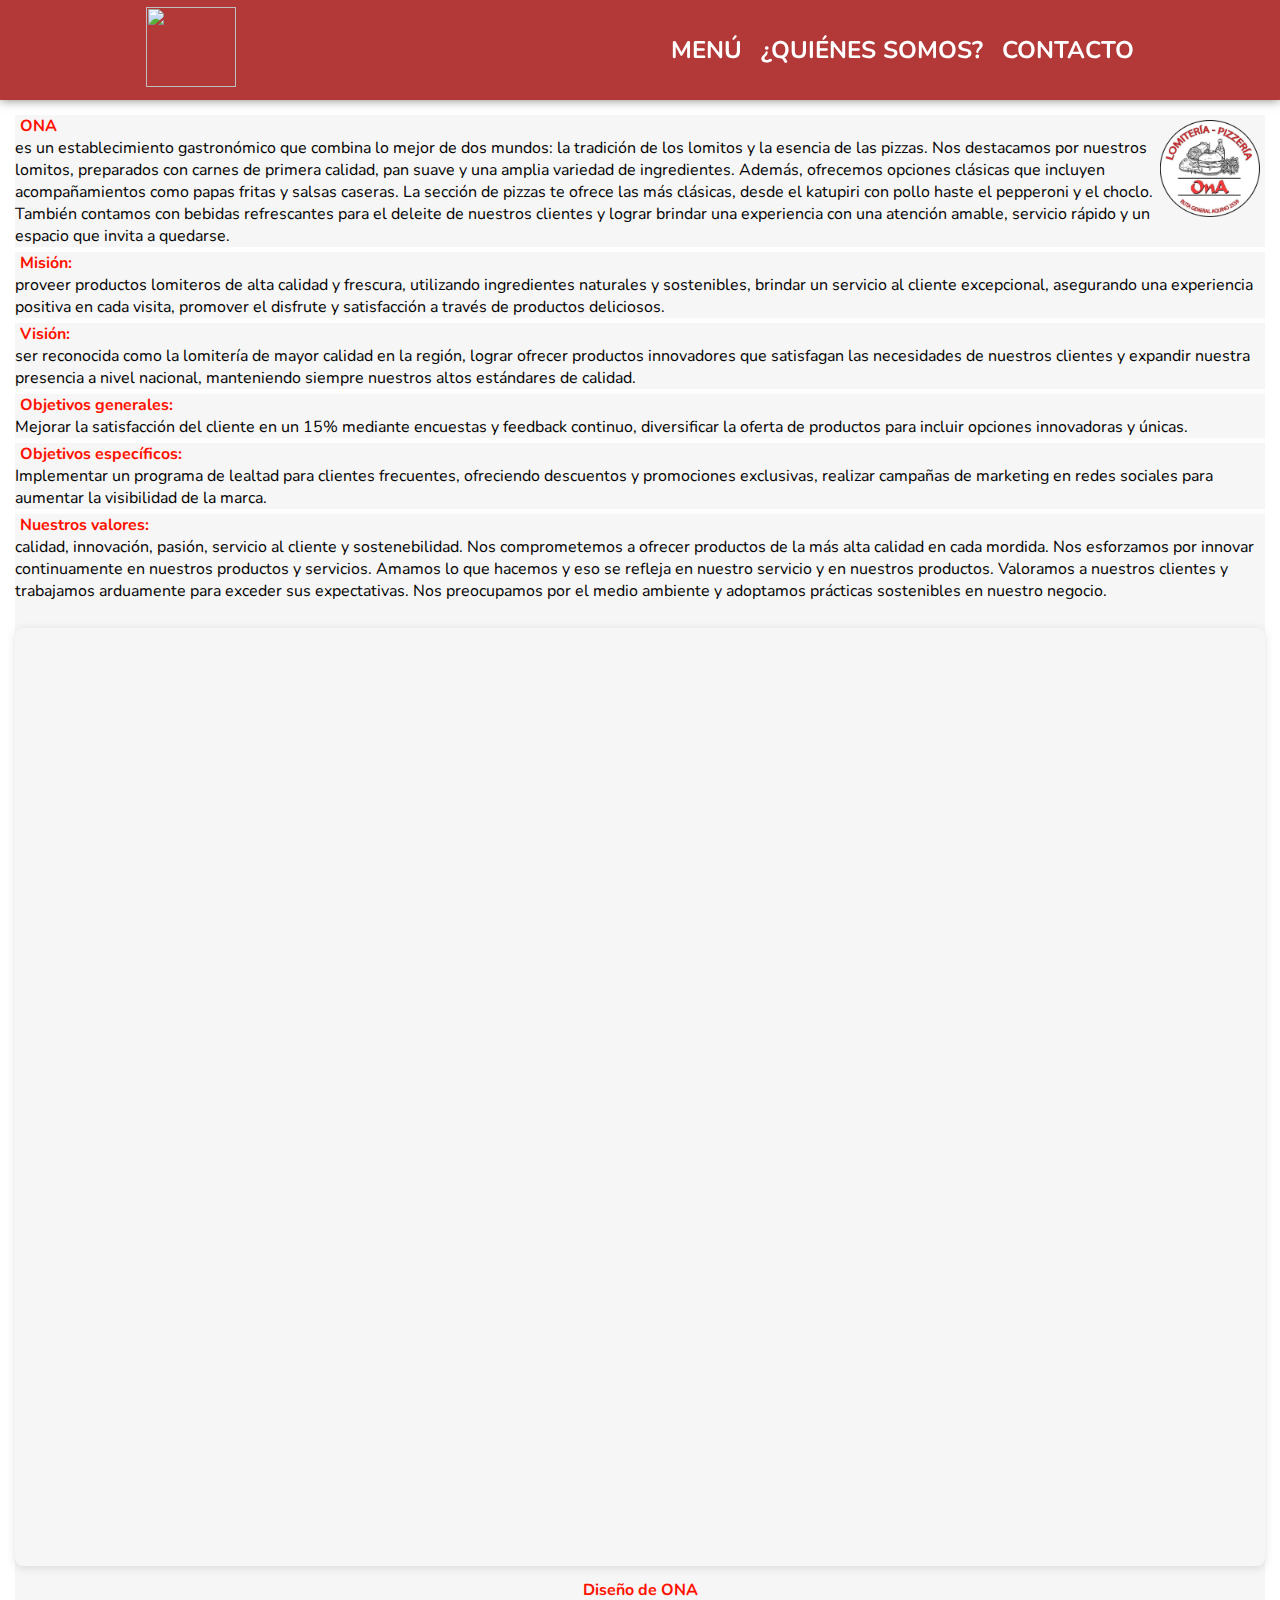
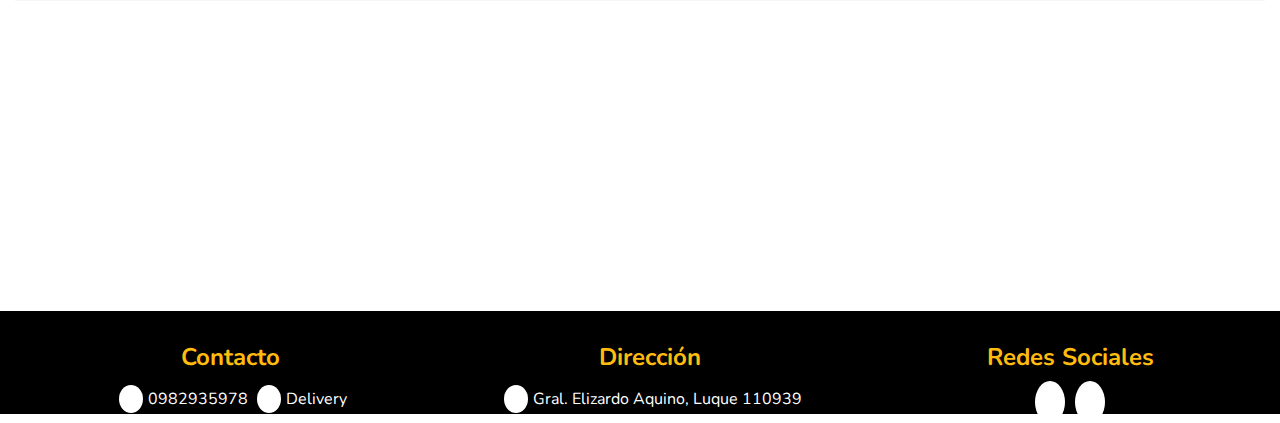
==== quienes.html @ 5700b8a3 "Add files via upload" ====
<!DOCTYPE html>
<html lang="es">
<head>
    <meta charset="UTF-8">
    <meta name="viewport" content="width=device-width, initial-scale=1.0">
    <title>Lomitería ONA</title>
    <link rel="stylesheet" href="css/quienes.css">
    <link rel="stylesheet" href="https://cdnjs.cloudflare.com/ajax/libs/font-awesome/6.6.0/css/all.min.css" integrity="sha512-Kc323vGBEqzTmouAECnVceyQqyqdsSiqLQISBL29aUW4U/M7pSPA/gEUZQqv1cwx4OnYxTxve5UMg5GT6L4JJg==" crossorigin="anonymous" referrerpolicy="no-referrer" /> 
</head>
<body>
    <div id="cuerpo_inicio">
        <header>
            <!--Contenedor del nav-->
            <div class="nav container">
                <!--LOGO DEL NAV--> 
                <div class="logo">
                    <a href="index.html"><img src="img/ONA1.PNG"></a>
                </div>
                <!--Apartado del sitio-->
                    <ul class="navbar">
                        <li><a href="menu.html"><span>Menú</span></a></li>
                        <li><a href="quienes.html"><span>¿Quiénes Somos?</span></a></li>
                        <li><a href="contacto.html"><span>Contacto</span></a></li>
                    </ul>   
            </div>
        </header>
        <!--Contenido principal-->
        <main>
            
            <img src="img/ONA1.png" alt="Logo ONA" class="nosotros">
                <h2 style="text-align: left; font-size: medium; margin-left: 45px; margin-right: 45px;"><h4>ONA</h4> es un establecimiento gastronómico que combina lo mejor de dos mundos: la tradición de los lomitos y la esencia de las pizzas.
                Nos destacamos por nuestros lomitos, preparados con carnes de primera calidad, pan suave y una amplia variedad de ingredientes. Además, ofrecemos opciones clásicas que incluyen acompañamientos como papas fritas y salsas caseras.
                La sección de pizzas te ofrece las más clásicas, desde el katupiri con pollo haste el pepperoni y el choclo. 
                También contamos con bebidas refrescantes para el deleite de nuestros clientes y lograr brindar una experiencia con una atención amable, servicio rápido y un espacio que invita a quedarse.
                </h2>
            
                <hr>
                
                <h2 style="text-align: left; font-size: medium;"><h4>Misión:</h4> proveer productos lomiteros de alta calidad y frescura, utilizando ingredientes naturales y sostenibles, brindar un servicio al cliente excepcional, asegurando una experiencia positiva en cada visita, promover el disfrute y satisfacción a través de productos deliciosos.</h2>
                
                <hr>
                
                <h2 style="text-align: left; font-size: medium;"><h4>Visión:</h4> ser reconocida como la lomitería de mayor calidad en la región, lograr ofrecer productos innovadores que satisfagan las necesidades de nuestros clientes y expandir nuestra presencia a nivel nacional, manteniendo siempre nuestros altos estándares de calidad.</h2>
                
                <hr>
                
                <h2 style="text-align: left; font-size: medium;"><h4>Objetivos generales:</h4> Mejorar la satisfacción del cliente en un 15% mediante encuestas y feedback continuo, diversificar la oferta de productos para incluir opciones innovadoras y únicas. </h2>
                
                <hr>
                
                <h2 style="text-align: left; font-size: medium;"><h4>Objetivos específicos:</h4> Implementar un programa de lealtad para clientes frecuentes, ofreciendo descuentos y promociones exclusivas, realizar campañas de marketing en redes sociales para aumentar la visibilidad de la marca. </h2>
                
                <hr>
                
                <h2 style="text-align: left; font-size: medium;"><h4>Nuestros valores:</h4> calidad, innovación, pasión, servicio al cliente y sostenebilidad. Nos comprometemos a ofrecer productos de la más alta calidad en cada mordida. Nos esforzamos por innovar continuamente en nuestros productos y servicios. Amamos lo que hacemos y eso se refleja en nuestro servicio y en nuestros productos. Valoramos a nuestros clientes y trabajamos arduamente para exceder sus expectativas. Nos preocupamos por el medio ambiente y adoptamos prácticas sostenibles en nuestro negocio.</h2>
                
                
                <div style="position: relative; width: 100%; height: 0; padding-top: 75.0000%;
                padding-bottom: 0; box-shadow: 0 2px 8px 0 rgba(63,69,81,0.16); margin-top: 1.6em; margin-bottom: 0.9em; overflow: hidden;
                border-radius: 8px; will-change: transform;">
                
                <iframe loading="lazy" style="position: absolute; width: 100%; height: 100%; top: 0; left: 0; border: none; padding: 0;margin: 0;"
                src="https://www.canva.com/design/DAGYNerc3gY/58AySmXmVfRnKXeQAOiOPQ/view?embed" allowfullscreen="allowfullscreen" allow="fullscreen">
                </iframe>
                </div>
                <div style="text-align: center;"><a href="https:&#x2F;&#x2F;www.canva.com&#x2F;design&#x2F;DAGYNerc3gY&#x2F;58AySmXmVfRnKXeQAOiOPQ&#x2F;view?utm_content=DAGYNerc3gY&amp;utm_campaign=designshare&amp;utm_medium=embeds&amp;utm_source=link" target="_blank" rel="noopener"><h4>Diseño de ONA</h4></a></div>
            
        
        </main>
        <!--Pie de página-->
        <footer>
            <section>
                <!--COLUMNA DE CONTACTO-->
                <div class="footer-etiqueta icons-redes-peque" >

                    <h2>Contacto</h2>

                    <a href="https:\\wa.me/0982935978" target="_blank" rel="no-referrer"><i class="fa-brands fa-whatsapp"></i></a>
                    <span>0982935978</span>
                       
                  
                    <a href="https://www.pedidosya.com.py/restaurantes/luque/lomiteria  -y-pizzeria-ona-d2fb38e6-145f-445e-babe-123aa5933e06-menu?search=ona%20lomiter%C3%ADa" target="_blank" rel="no-referrer"><i class="fa-solid fa-truck"></i></a>
                    <span>Delivery</span>
                    
                </div>
                <!--COLUMNA DE DIRECCIÓN-->
                <div class="footer-etiqueta icons-redes-peque">
                    <h2>Dirección</h2>    
                    <a href="https://www.google.com/maps/place/Lomiteria+Ona/@-25.2802623,-57.5311313,17z/data=!3m1!4b1!4m6!3m5!1s0x945daf6c53621399:0xc02be3d394149b68!8m2!3d-25.2802623!4d-57.5311313!16s%2Fg%2F11h022rngh?entry=ttu&g_ep=EgoyMDI0MTAyNy4wIKXMDSoASAFQAw%3D%3D" target="_blank" rel="no-referrer"><i class="fa-solid fa-map-location-dot"></i></a>
                    <span>Gral. Elizardo Aquino, Luque 110939</span>
                </div>
                <!--COLUMNA DE REDES SOCIALES-->
                <div class="footer-etiqueta icons-redes">
                    <h2>Redes Sociales</h2>    
                    <a href="https://www.facebook.com/LomiteriaONA/?locale=es_LA" target="_blank"><i class="fa-brands fa-facebook-f" rel="no-referrer"></i></a>
                    <a href="https://www.instagram.com/lomiteriaona?igsh=cjdvODZwMmY5bXk0" target="_blank" rel="no-referrer"><i class="fa-brands fa-instagram"></i></a>
                </div>  
            </section>
        </footer>
    </div>    
</body>
</html>
---- css/quienes.css ----
@import url('https://fonts.googleapis.com/css2?family=Nunito:ital,wght@0,200..1000;1,200..1000&display=swap');
*{
    font-family:'Nunito';
    margin:0;
    padding:0;
    scroll-padding-top: 1rem;
    scroll-behavior: smooth;
    list-style: none;
    text-decoration: none;
    box-sizing: border-box; 
}
body{
    padding-top:80px;
}
html::-webkit-scrollbar{
    width: 0.5rem;
    background: transparent;
}
html::-webkit-scrollbar-thumb{
    border-radius: 0.5rem;
    background: rgb(155, 155, 155);
}

header .logo img{
    width: 90px;
    height: 80px;
    transition: all 0.3s;
}

header .logo img:hover{
    transform: scale(1.1);
}

.cuerpo_inicio{
    display: grid;
    min-height: 100vh;
    grid-template-rows: auto 1fr auto;
}
.container{
    max-width: 1068px;
    margin-left: auto;
    margin-right: auto;
    max-height: 300px;
}

header{
    display: block;
    position:fixed;
    width:100%;
    top:0;
    left: 0;
    z-index: 100;
    background: rgb(179, 57, 57);
    box-shadow: 0 0 10px rgba(0,0,0,0.5);
}

.nav{
    display: flex;
    align-items: center;
    justify-content: space-between;
    padding: 20px 40px;
    height: 100px;
}

.navbar{
    display: flex;
    column-gap:1.2rem;
}
.navbar span{
    font-family: nunito;
    color:white;
    font-weight: bolder;
    font-size: 1.5rem;
}
header .navbar li:hover{
    transform: scale(1.1);
}
.navbar a{
    color: black;
    font-size:1rem;
    text-transform: uppercase;
    font-weight: 400;
}
header .navbar li span:hover{
    color:#ffbc0e;
}
.inicio .texto-inicio{
    display: flex;
    justify-content: space-around;
    align-items: center;
    position:relative;
    top:45px;
    padding:0 100px;
}

.inicio .texto-inicio img{
    aspect-ratio: 629/582;
    height: 350px;
    width:500px;
}

.inicio .texto-inicio h1{
    font-size:60px;
    position:relative;
    font-size:60px;
    top:-10px;
    left:10px;
}

.inicio .texto-inicio h1 span{
    margin-left:15px;
    color:red;
    font-family:mv boli;
    line-height: 22px;
    font-size:70px;
}

main p{
    width: 450px;
    text-align: justify;
    position:relative;
    left:150px;
    bottom:50px;
    line-height: 22px;
}
main .ordenar-boton{
    background: #fac031;
    position:relative;
    left:150px;
    bottom:30px;
    width: 170px;
    cursor:pointer;
    padding: 10px 25px;
}
main .ordenar-boton a{
    color:#fff;
    margin-right:5px;
    text-decoration:none;
}
main .ordenar-boton i{
    color:#fff;
    transition:0.3s;
}
main .ordenar-boton:hover i{
    transform:translateX(7px);
}
main{
    background: #f6f6f6;
    margin-top: 35px;
    margin-left: 15px;
    margin-right: 15px;
}

footer{
    width: 100%;
    padding: 30px 0 0 20px;
    background: #000;
    color:white;
    margin-top: 310px;
    
}
footer section{
    display: grid;
    grid-template-columns: 1fr 1fr 1fr;
    row-gap:100px;
}
footer section .footer-etiqueta p{
    color:white;
}
footer section .footer-etiqueta{
   text-align: center;
}
footer section .footer-etiqueta h2{
    margin-bottom:15px;
    color:#ffbc0e;
 }

/*ICONOS GRANDES DE REDES SOCIALES*/

footer section .icons-redes a{
    text-decoration: none;
    background: white;
    padding: 10px 15px;
    margin: 5px;
    border-radius: 50%;
}
footer section .icons-redes a i{
    font-size: 1.2rem;
    color:#000;
    opacity: 0.9;
    margin-bottom: 30px;
    justify-content: center;
}
footer section .icons-redes a:hover{
    background: #111;
    transition: 0.5s;
}
footer section .icons-redes a:hover i{
    color:white;
    transition: 0.5s;
}
/*ICONOS CHICOS DE REDES SOCIALES O LINKS*/
footer section .icons-redes-peque a{
    text-decoration: none;
    background: white;
    padding: 3px 12px;
    border-radius: 50%;  
    width: fit-content;
    height: fit-content; 
    margin:5px;
}
footer section .icons-redes-peque a i{
    font-size: 1rem;
    color:#000;
    opacity: 0.9;
    justify-content: center;
}
footer section .icons-redes-peque a:hover{
    background: #111;
    transition: 0.5s;
}
footer section .icons-redes-peque a:hover i{
    color:white;
    transition: 0.5s;
}

.nosotros {
    margin-top: 5px;
    margin-right: 5px;
    float: right;
    width: 100px;
    height: 97px;
}

hr {
    border: 0;
    height: 5px;
    width: 100%;
    background: #ffffffd2;
    
}

h2 {
    margin-left: 100px;
    margin-right: 100px;
    
}

h4 {
    color: rgb(255, 17, 0);
    margin-left:5px;
    margin-right:5px;
    
}
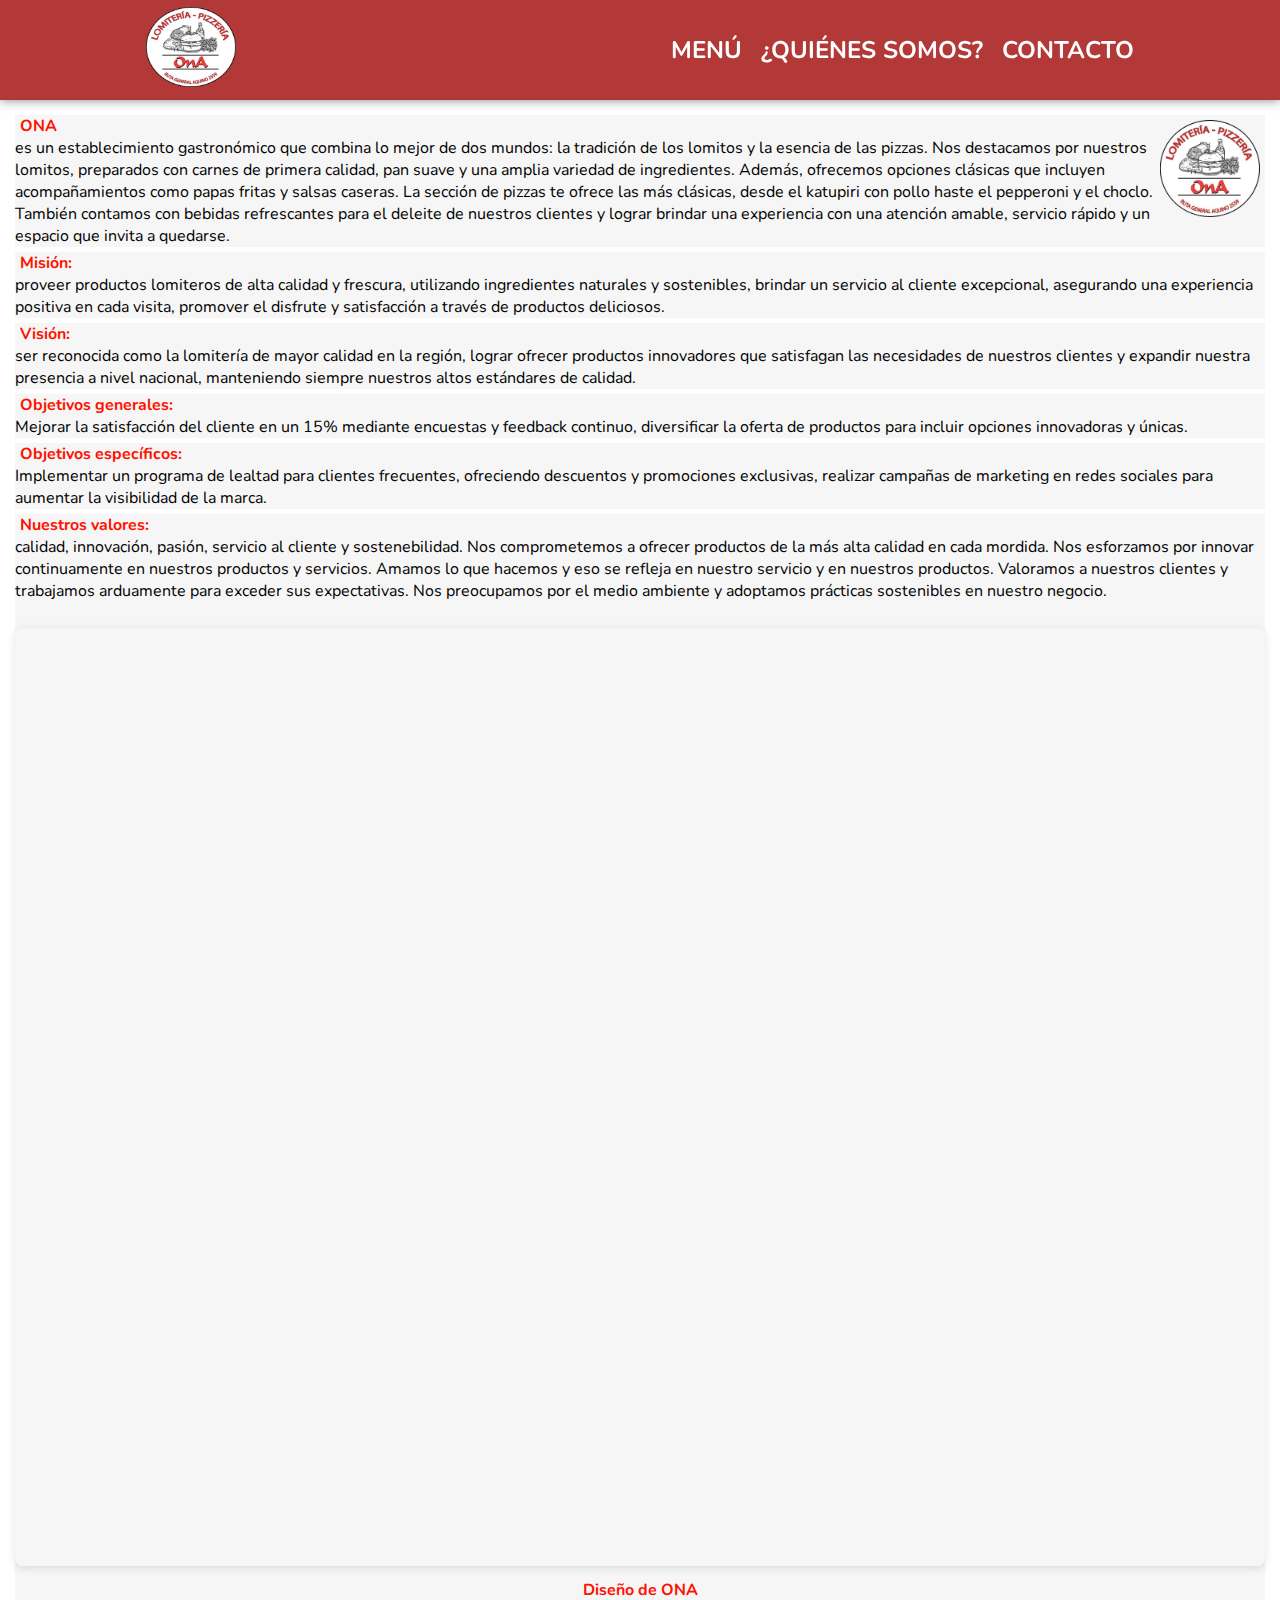
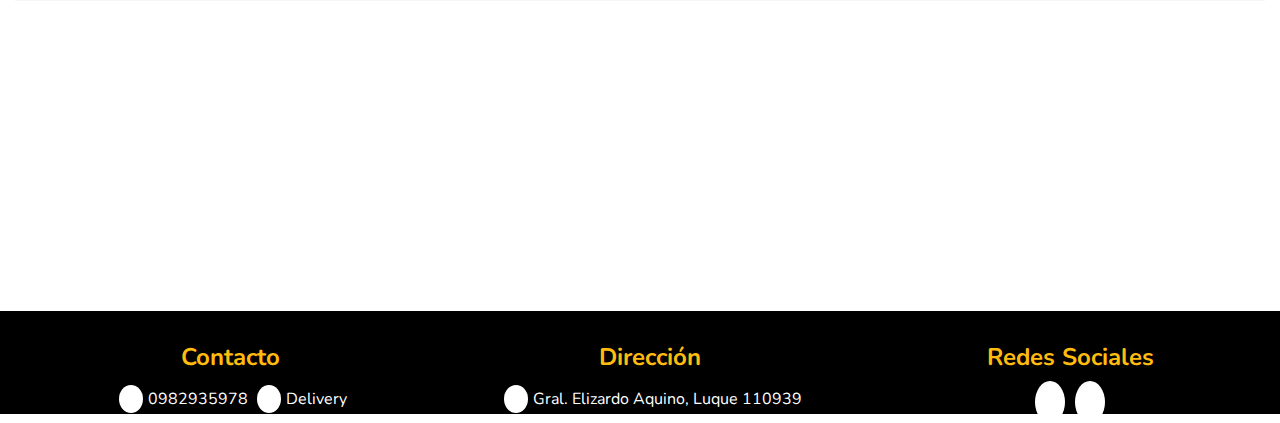
==== commit a267d11f: "Update quienes.html" ====
--- a/quienes.html
+++ b/quienes.html
@@ -14,7 +14,7 @@
             <div class="nav container">
                 <!--LOGO DEL NAV--> 
                 <div class="logo">
-                    <a href="index.html"><img src="img/ONA1.PNG"></a>
+                    <a href="index.html"><img src="https://lomiteriaona.github.io/lomiteriaona/img/ONA1.png"></a>
                 </div>
                 <!--Apartado del sitio-->
                     <ul class="navbar">
@@ -99,4 +99,4 @@
         </footer>
     </div>    
 </body>
-</html>+</html>
